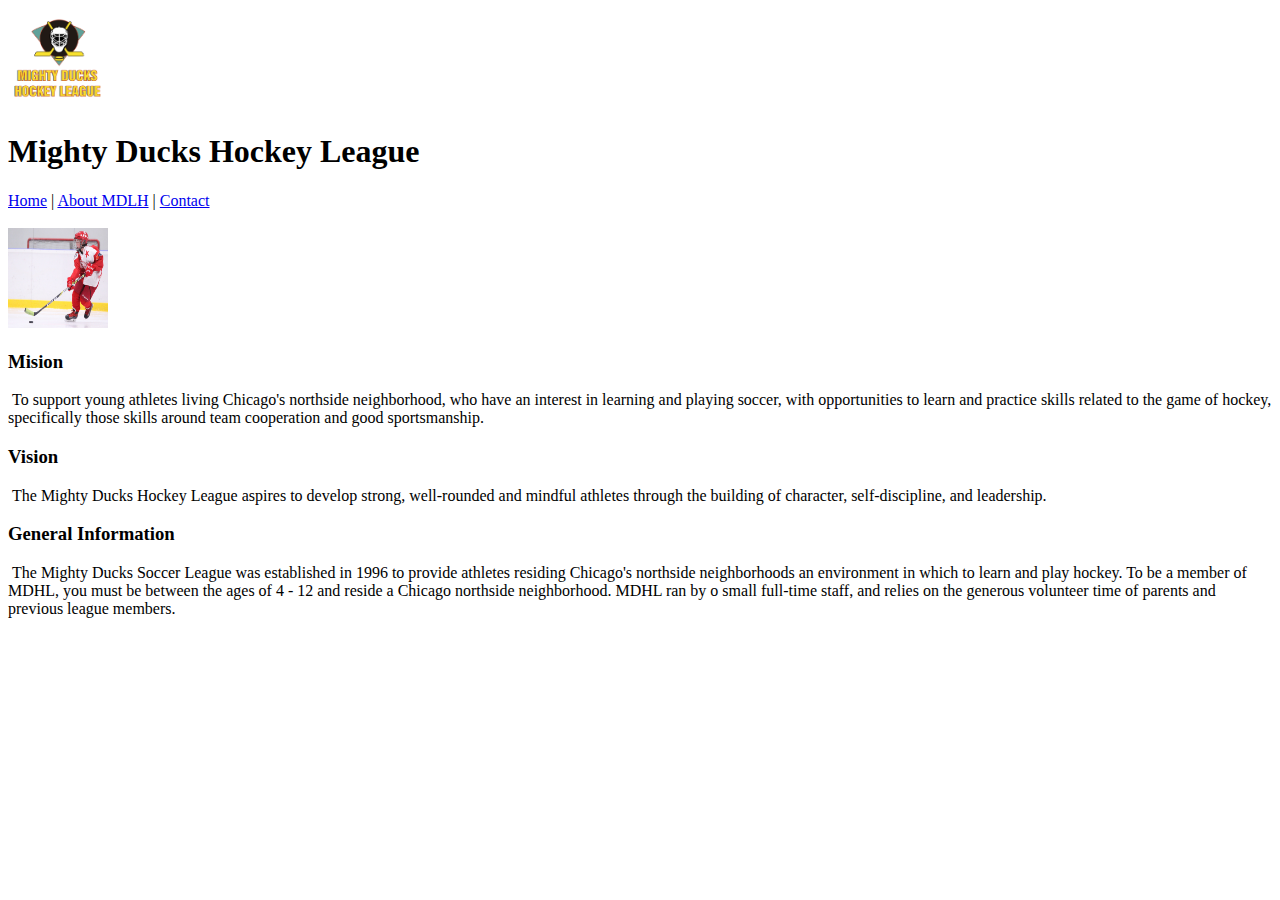
==== about.html @ 9f790fb8 "feat: index, about & contact page" ====
<!DOCTYPE html>
<html lang="en">
  <head>
    <meta charset="UTF-8" />
    <meta http-equiv="X-UA-Compatible" content="IE=edge" />
    <meta name="viewport" content="width=device-width, initial-scale=1.0" />
    <link
      rel="icon"
      href="./assets/Logo_Mighty_ducks-01.png"
      type="image/x-icon"
    />
    <title>About</title>
  </head>
  <header>
    <img
      src="./assets/Logo_Mighty_ducks-01.png"
      alt="mighty-ducks-logo"
      width="100"
      height="100"
    />
    <h1>Mighty Ducks Hockey League</h1>
    <nav>
      <a href="./index.html">Home</a> | <a href="#">About MDLH</a> |
      <a href="./contact.html">Contact</a>
    </nav>
  </header>
  <br />
  <body>
    <main>
      <img
        src="./assets/hockey_2.jpg"
        alt="hockey-2"
        width="100"
        height="100"
      />
      <div class="mison">
        <h3>Mision</h3>
        <p>
          &nbspTo support young athletes living Chicago's northside
          neighborhood, who have an interest in learning and playing soccer,
          with opportunities to learn and practice skills related to the game of
          hockey, specifically those skills around team cooperation and good
          sportsmanship.
        </p>
      </div>
      <div class="vision">
        <h3>Vision</h3>
        <p>
          &nbspThe Mighty Ducks Hockey League aspires to develop strong,
          well-rounded and mindful athletes through the building of character,
          self-discipline, and leadership.
        </p>
      </div>
      <div class="general-information">
        <h3>General Information</h3>
        <p>
          &nbspThe Mighty Ducks Soccer League was established in 1996 to provide
          athletes residing Chicago's northside neighborhoods an environment in
          which to learn and play hockey. To be a member of MDHL, you must be
          between the ages of 4 - 12 and reside a Chicago northside
          neighborhood. MDHL ran by o small full-time staff, and relies on the
          generous volunteer time of parents and previous league members.
        </p>
      </div>
    </main>
  </body>
</html>
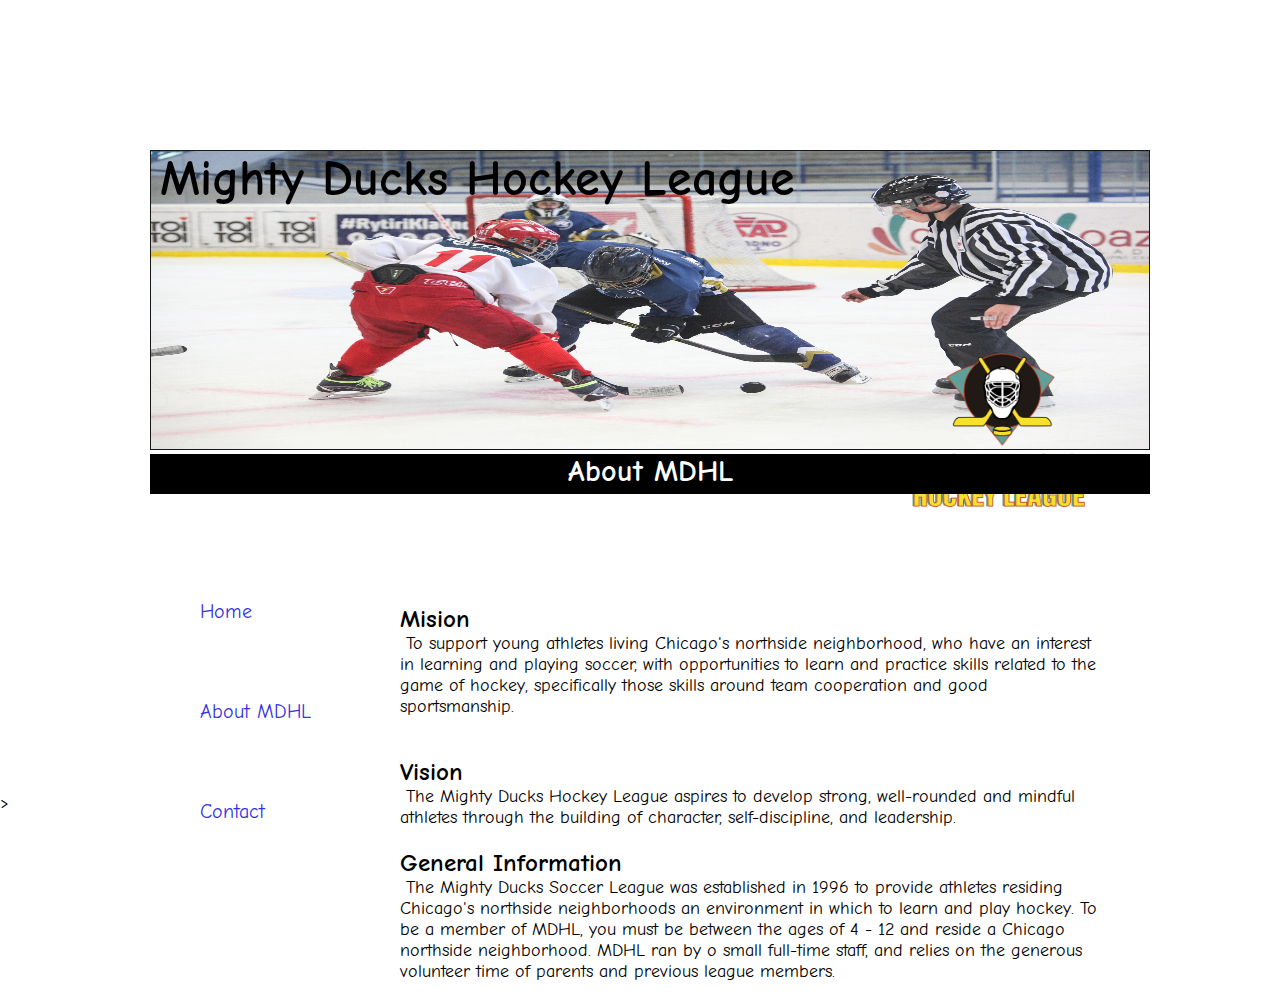
==== commit f685a845: "feat: about & contact like a shit, need fix html & css." ====
--- a/about.html
+++ b/about.html
@@ -4,36 +4,48 @@
     <meta charset="UTF-8" />
     <meta http-equiv="X-UA-Compatible" content="IE=edge" />
     <meta name="viewport" content="width=device-width, initial-scale=1.0" />
+    <title>Mighty Ducks Hockey League</title>
     <link
       rel="icon"
       href="./assets/Logo_Mighty_ducks-01.png"
       type="image/x-icon"
     />
-    <title>About</title>
+    <link rel="preconnect" href="https://fonts.googleapis.com" />
+    <link rel="preconnect" href="https://fonts.gstatic.com" crossorigin />
+    <link
+      href="https://fonts.googleapis.com/css2?family=Comic+Neue:wght@300&display=swap"
+      rel="stylesheet"
+    />
+    <link rel="stylesheet" href="./styles/style.css" />
+    <!-- 
+    <link rel="stylesheet" href="./styles/style_3.css">
+    <link rel="stylesheet" href="./styles/style_3.css"> 
+    -->
   </head>
-  <header>
-    <img
-      src="./assets/Logo_Mighty_ducks-01.png"
-      alt="mighty-ducks-logo"
-      width="100"
-      height="100"
-    />
-    <h1>Mighty Ducks Hockey League</h1>
+  <header class="header-container">
+    <div class="header-banner">
+      <img src="/assets/design1_image1.jpg" alt="banner-img" id="banner-img" />
+      <h1>Mighty Ducks Hockey League</h1>
+      <img
+        src="./assets/Logo_Mighty_ducks-01.png"
+        alt="hockey-league-logo"
+        id="logo-img"
+      />
+    </div>
+  </div>
+  <div class="header-navigate">
     <nav>
-      <a href="./index.html">Home</a> | <a href="#">About MDLH</a> |
-      <a href="./contact.html">Contact</a>
+      <a href="./index.html">Home</a>
+      <a href="#">About MDHL</a>
+      <a href="/contact.html">Contact</a>
     </nav>
+    <div class="events-title">
+      <h2>About MDHL</h2>
+    </div>
   </header>
-  <br />
   <body>
     <main>
-      <img
-        src="./assets/hockey_2.jpg"
-        alt="hockey-2"
-        width="100"
-        height="100"
-      />
-      <div class="mison">
+      <div class="mision">
         <h3>Mision</h3>
         <p>
           &nbspTo support young athletes living Chicago's northside
@@ -63,5 +75,5 @@
         </p>
       </div>
     </main>
-  </body>
+  </body>>
 </html>
--- a/styles/style.css
+++ b/styles/style.css
@@ -0,0 +1,129 @@
+/* General */
+
+* { 
+    padding: 0; 
+    margin: 0; 
+    box-sizing: border-box;
+    font-family: 'Comic Neue', cursive;
+}
+
+main { 
+    height: 300px;
+    width: 720px;
+    position: relative;
+    top: 110px;
+    left: 400px;
+}
+
+.header-banner h1 { 
+ font-size: 50px;
+ position: absolute;
+ font-weight: 1000;
+ top: 150px;
+ left: 160px;
+}
+
+.header-banner img#logo-img { 
+    height: 200px;
+    width: 200px;
+    position: absolute;
+    top: 330px;
+    left: 900px;
+}
+
+.header-banner img#banner-img { 
+    height: 300px;
+    width: 1000px;
+    border: 1px solid;
+    opacity: 90%;
+    position: relative;
+    margin: 150px 150px 0px 150px;
+}
+
+.header-navigate nav { 
+    position:absolute;
+    top: 600px;
+    left: 200px;
+    font-size: 35px;
+} 
+
+.events-title h2 { 
+    background-color: black;
+    font-size: 30px;
+    color: white;
+    text-align: center;
+    height: 40px;
+    width: 1000px;
+    position: relative;
+    left: 150px; 
+}
+
+.header-navigate nav > a {
+    text-decoration: none;
+    color:rgb(50, 50, 224);
+    display: block;
+    width: 150px;
+    height: 100px;    
+    font-size: 20px;
+} 
+
+/* Home page */ 
+
+.events-days h3 { 
+    font-style: italic;
+    font-size: 20px;
+    position: relative;
+    height: 30px;
+}
+
+.events-days p { 
+    font-size: 20px;
+    position: relative; 
+    height: 100px;
+} 
+
+/* About page */ 
+
+.mision { 
+   padding: 0px 20px 20px 0px;
+}
+
+.mision h3 { 
+    font-size: 25px;
+} 
+
+.mision p { 
+    font-size: 18px;
+}
+
+.vision { 
+    padding: 20px 0px 20px 0px;
+}
+.vision h3 { 
+    font-size: 25px;
+}
+
+.vision p { 
+    font-size: 18px;
+}
+
+.general-information { 
+    padding-bottom: 20px;
+}
+.general-information h3 { 
+    font-size: 25px;
+}
+
+.general-information p { 
+    font-size: 18px;
+}
+/* Contact page */ 
+
+.contact-information { 
+    font-size: 20px;
+    
+}
+
+.contact-information p { 
+    padding: 0px 0px 25px 0px;
+}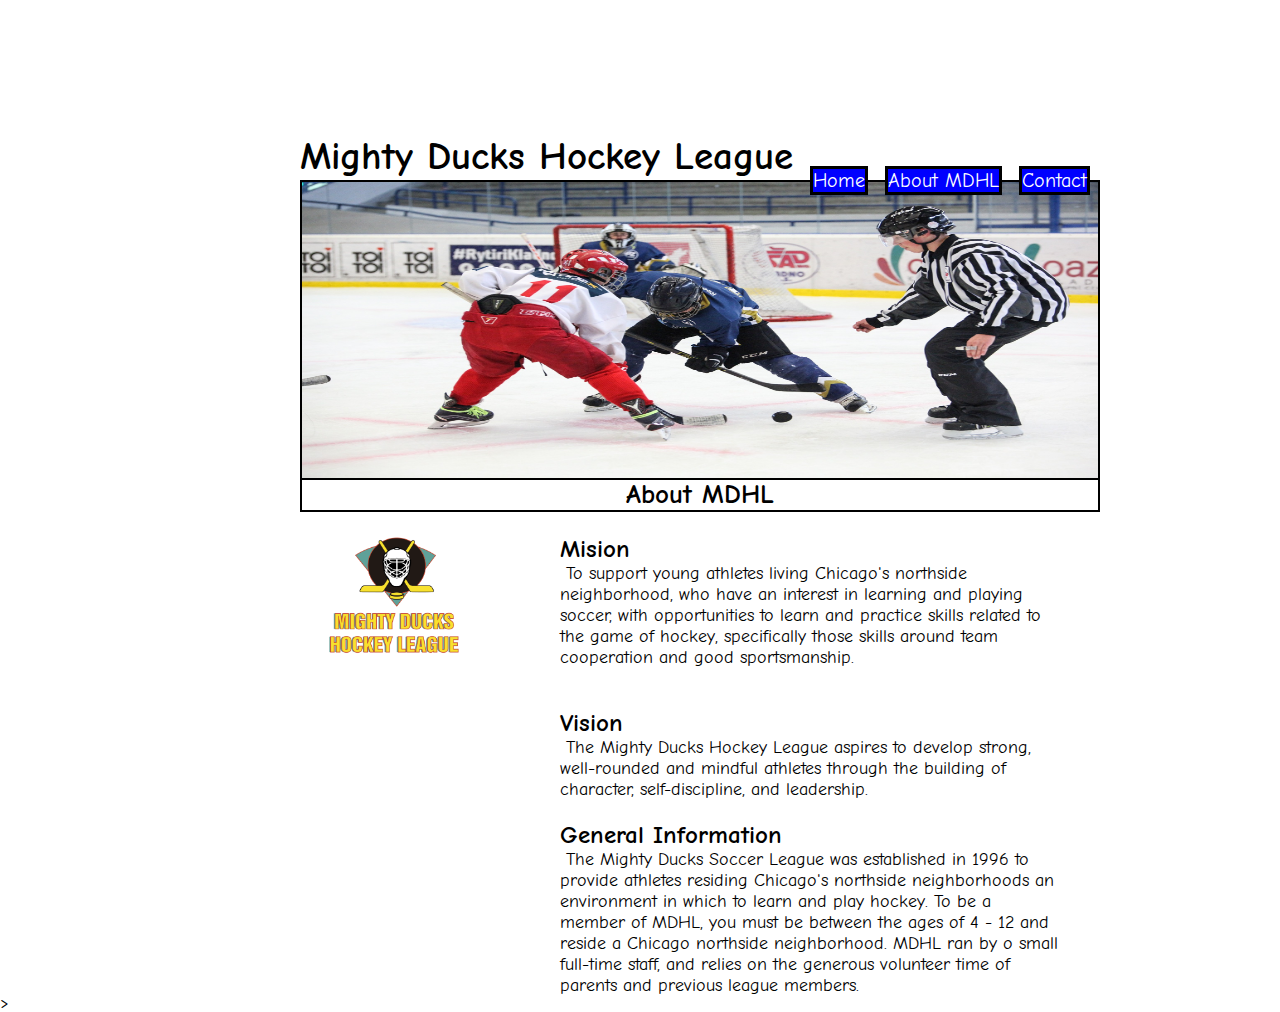
==== commit 3aba1e92: "feat: second design. Another time, like a shit" ====
--- a/about.html
+++ b/about.html
@@ -16,11 +16,9 @@
       href="https://fonts.googleapis.com/css2?family=Comic+Neue:wght@300&display=swap"
       rel="stylesheet"
     />
-    <link rel="stylesheet" href="./styles/style.css" />
-    <!-- 
-    <link rel="stylesheet" href="./styles/style_3.css">
-    <link rel="stylesheet" href="./styles/style_3.css"> 
-    -->
+    <!-- <link rel="stylesheet" href="./styles/style.css" />  -->
+    <link rel="stylesheet" href="./styles/style_2.css">
+  <!--   <link rel="stylesheet" href="./styles/style_3.css">  -->
   </head>
   <header class="header-container">
     <div class="header-banner">
@@ -39,7 +37,7 @@
       <a href="#">About MDHL</a>
       <a href="/contact.html">Contact</a>
     </nav>
-    <div class="events-title">
+    <div class="main-title">
       <h2>About MDHL</h2>
     </div>
   </header>
--- a/styles/style.css
+++ b/styles/style.css
@@ -47,7 +47,7 @@
     font-size: 35px;
 } 
 
-.events-title h2 { 
+.main-title h2 { 
     background-color: black;
     font-size: 30px;
     color: white;
--- a/styles/style_2.css
+++ b/styles/style_2.css
@@ -0,0 +1,145 @@
+* { 
+    padding: 0px; 
+    margin: 0px; 
+    box-sizing: border-box;
+    font-family: 'Comic Neue', cursive;
+} 
+
+body { 
+    height: 100vh;
+    width: 100vw;
+}
+
+h1 { 
+    font-size: 39px;
+    width: 800px;
+    position: relative; 
+    bottom: 270px; 
+    left: 300px;
+}
+
+.header-navigate { 
+  font-size: 20px;    
+}
+
+.header-navigate a { 
+    background-color: blue;
+    color: white;
+    border: 3px solid black;
+    text-decoration: none;
+    position: relative;
+    bottom: 280px;
+    left: 800px;
+    margin-left: 10px;
+}
+
+.header-banner img#banner-img { 
+    width: 800px;
+    height: 300px;
+    margin: 100px 0px 0px 300px;
+    border: 2px solid black; 
+    position: relative; 
+    top: 80px;
+} 
+
+.header-banner img#logo-img { 
+    height: 150px;
+    width: 150px;
+    position: absolute; 
+    top: 520px;
+    left: 320px;
+}
+
+.main-title { 
+    border: 2px solid black;
+    font-size: 18px;
+    text-align: center;
+    width: 800px;
+    padding-top: 5px;
+    margin-left: 300px;
+} 
+
+.events-days h3 { 
+    font-style: italic;
+    font-size: 20px;
+    position: relative;
+    height: 40px;
+    top: 40px;
+    left: 550px;
+}
+
+.events-days p { 
+    font-size: 20px;
+    position: relative; 
+    height: 50px;
+    top: 22px;
+    left: 560px;
+} 
+
+.mision { 
+    padding: 0px 20px 20px 0px;
+ }
+ 
+ .mision h3 { 
+     font-size: 25px;
+     position: relative; 
+     top: 22px;
+     left: 560px;
+ } 
+ 
+ .mision p { 
+     font-size: 18px;
+     width: 500px;
+     position: relative; 
+     top: 22px;
+     left: 560px;
+ }
+ 
+ .vision { 
+     padding: 20px 0px 20px 0px;
+ }
+ .vision h3 { 
+     font-size: 25px;
+     position: relative; 
+     top: 22px;
+     left: 560px;
+ }
+ 
+ .vision p { 
+     font-size: 18px;
+     width: 500px;
+     position: relative; 
+     top: 22px;
+     left: 560px;
+ }
+ 
+ .general-information { 
+     padding-bottom: 20px;
+ }
+ 
+ .general-information h3 { 
+     font-size: 25px;
+     position: relative; 
+     top: 22px;
+     left: 560px;
+ }
+ 
+ .general-information p { 
+     font-size: 18px;
+     width: 500px;
+     position: relative; 
+     top: 22px;
+     left: 560px;
+ }
+
+.contact-information { 
+    font-size: 20px;
+    
+}
+
+.contact-information p { 
+    position: relative; 
+    top: 22px;
+    left: 540px;
+    padding: 0px 0px 25px 0px;
+}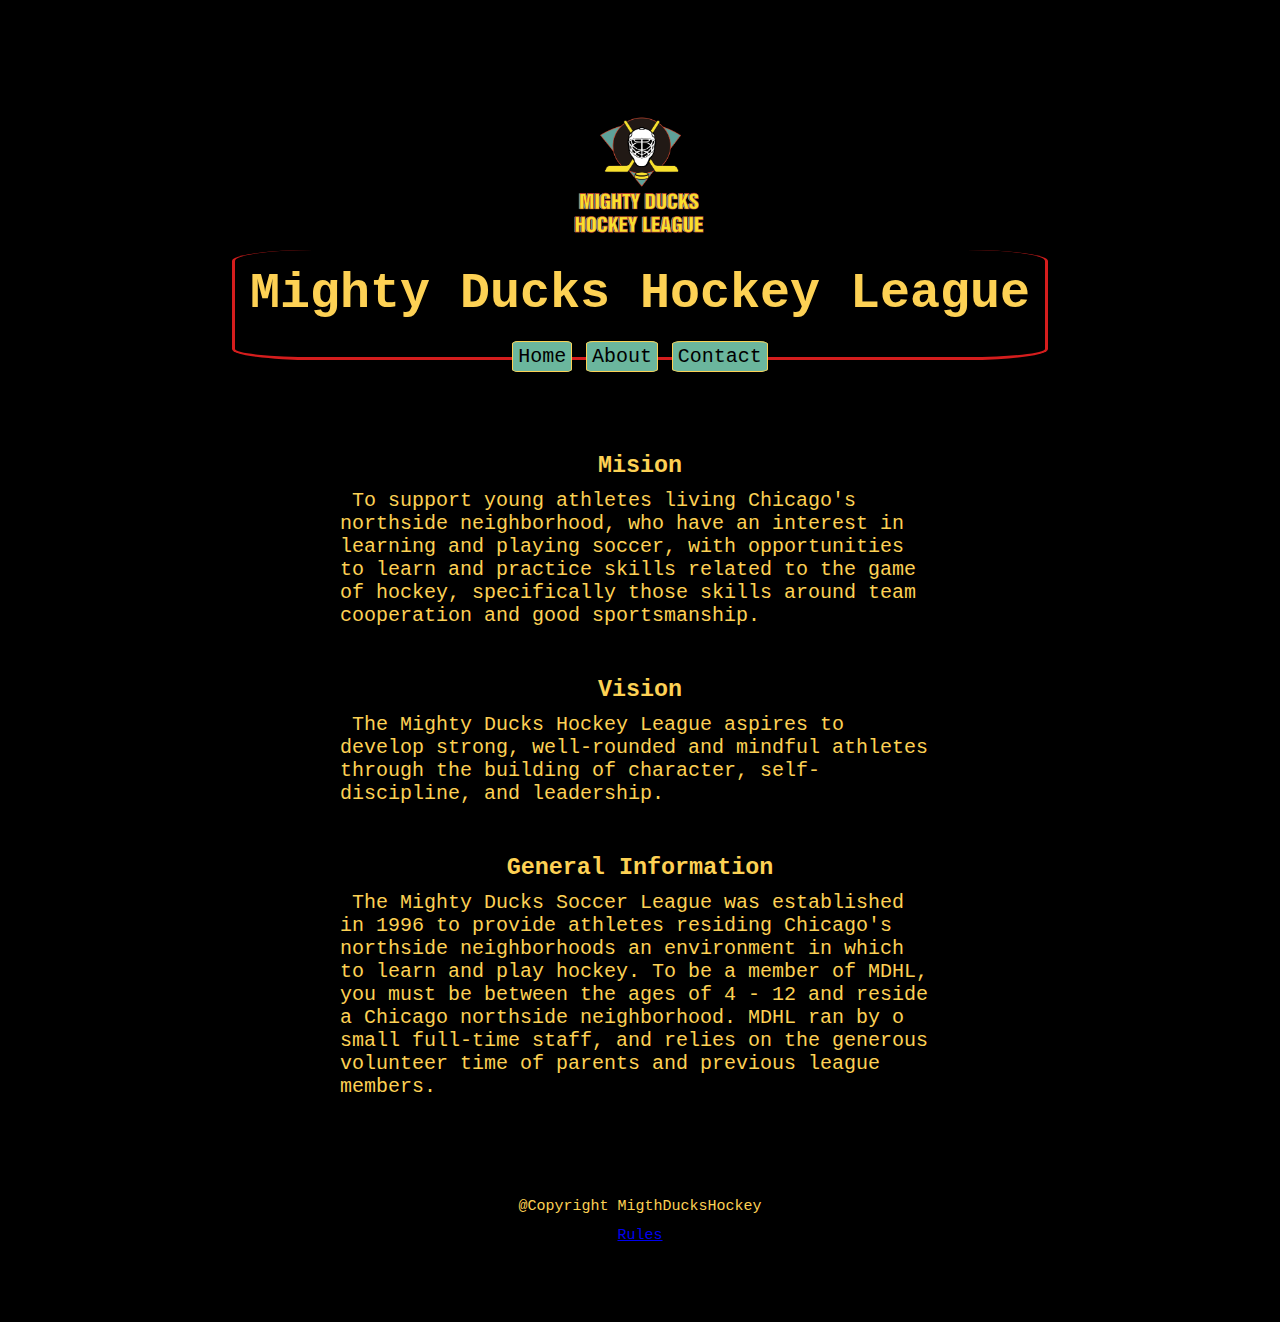
==== commit d8e29a76: "fix: home, about & contact. feat: rules & game i" ====
--- a/about.html
+++ b/about.html
@@ -6,72 +6,71 @@
     <meta name="viewport" content="width=device-width, initial-scale=1.0" />
     <title>Mighty Ducks Hockey League</title>
     <link
-      rel="icon"
-      href="./assets/Logo_Mighty_ducks-01.png"
+      rel="shortcut icon"
+      href="./assets/Logo Mighty ducks-01.png"
       type="image/x-icon"
     />
+    <link rel="stylesheet" href="./styles/style.css" />
     <link rel="preconnect" href="https://fonts.googleapis.com" />
     <link rel="preconnect" href="https://fonts.gstatic.com" crossorigin />
     <link
       href="https://fonts.googleapis.com/css2?family=Comic+Neue:wght@300&display=swap"
       rel="stylesheet"
     />
-    <!-- <link rel="stylesheet" href="./styles/style.css" />  -->
-    <link rel="stylesheet" href="./styles/style_2.css">
-  <!--   <link rel="stylesheet" href="./styles/style_3.css">  -->
   </head>
-  <header class="header-container">
-    <div class="header-banner">
-      <img src="/assets/design1_image1.jpg" alt="banner-img" id="banner-img" />
+  <header>
+    <div class="header-container">
+      <img
+        src="../../assets/Logo_Mighty_ducks-01.png"
+        alt="logo"
+        class="logo-img"
+      />
       <h1>Mighty Ducks Hockey League</h1>
-      <img
-        src="./assets/Logo_Mighty_ducks-01.png"
-        alt="hockey-league-logo"
-        id="logo-img"
-      />
-    </div>
-  </div>
-  <div class="header-navigate">
-    <nav>
-      <a href="./index.html">Home</a>
-      <a href="#">About MDHL</a>
-      <a href="/contact.html">Contact</a>
-    </nav>
-    <div class="main-title">
-      <h2>About MDHL</h2>
+      <nav class="navigate-bar">
+        <a href="./index.html">Home</a>
+        <a href="#">About</a>
+        <a href="./contact.html">Contact</a>
+      </nav>
     </div>
   </header>
   <body>
     <main>
-      <div class="mision">
-        <h3>Mision</h3>
-        <p>
-          &nbspTo support young athletes living Chicago's northside
-          neighborhood, who have an interest in learning and playing soccer,
-          with opportunities to learn and practice skills related to the game of
-          hockey, specifically those skills around team cooperation and good
-          sportsmanship.
-        </p>
+      <div class="about-container">
+        <div class="mision">
+          <h3>Mision</h3>
+          <p>
+            &nbspTo support young athletes living Chicago's northside
+            neighborhood, who have an interest in learning and playing soccer,
+            with opportunities to learn and practice skills related to the game
+            of hockey, specifically those skills around team cooperation and
+            good sportsmanship.
+          </p>
+        </div>
+        <div class="vision">
+          <h3>Vision</h3>
+          <p>
+            &nbspThe Mighty Ducks Hockey League aspires to develop strong,
+            well-rounded and mindful athletes through the building of character,
+            self-discipline, and leadership.
+          </p>
+        </div>
+        <div class="general-information">
+          <h3>General Information</h3>
+          <p>
+            &nbspThe Mighty Ducks Soccer League was established in 1996 to
+            provide athletes residing Chicago's northside neighborhoods an
+            environment in which to learn and play hockey. To be a member of
+            MDHL, you must be between the ages of 4 - 12 and reside a Chicago
+            northside neighborhood. MDHL ran by o small full-time staff, and
+            relies on the generous volunteer time of parents and previous league
+            members.
+          </p>
+        </div>
       </div>
-      <div class="vision">
-        <h3>Vision</h3>
-        <p>
-          &nbspThe Mighty Ducks Hockey League aspires to develop strong,
-          well-rounded and mindful athletes through the building of character,
-          self-discipline, and leadership.
-        </p>
-      </div>
-      <div class="general-information">
-        <h3>General Information</h3>
-        <p>
-          &nbspThe Mighty Ducks Soccer League was established in 1996 to provide
-          athletes residing Chicago's northside neighborhoods an environment in
-          which to learn and play hockey. To be a member of MDHL, you must be
-          between the ages of 4 - 12 and reside a Chicago northside
-          neighborhood. MDHL ran by o small full-time staff, and relies on the
-          generous volunteer time of parents and previous league members.
-        </p>
-      </div>
+      <footer>
+        <p>@Copyright MigthDucksHockey</p>
+        <a href="./rules.html" target="_blank">Rules</a>
+      </footer>
     </main>
-  </body>>
+  </body>
 </html>
--- a/styles/style.css
+++ b/styles/style.css
@@ -1,129 +1,154 @@
-/* General */
+* { 
+    padding: 0px; 
+    margin: 0px; 
+    box-sizing: border-box;
+    font-family: monospace;
+    /* font-family: 'Comic Neue', cursive; */
+} 
 
-* { 
-    padding: 0; 
-    margin: 0; 
-    box-sizing: border-box;
-    font-family: 'Comic Neue', cursive;
+body { 
+    height: 100vh;
+    width: 100vw;
+    background-color: black;
+    flex-wrap: nowrap;
 }
 
-main { 
-    height: 300px;
-    width: 720px;
-    position: relative;
-    top: 110px;
-    left: 400px;
+/* Home */ 
+.header-container { 
+    display: flex;
+    flex-direction: column;
+    align-items: center;
 }
 
-.header-banner h1 { 
- font-size: 50px;
- position: absolute;
- font-weight: 1000;
- top: 150px;
- left: 160px;
+.logo-img { 
+    height: 150px;
+    width: 150px;
+    margin-top: 100px;
 }
 
-.header-banner img#logo-img { 
-    height: 200px;
-    width: 200px;
-    position: absolute;
-    top: 330px;
-    left: 900px;
+h1 { 
+    border: 3px solid rgba(255, 35, 35, 0.836);
+    border-top: 0;
+    border-radius: 10%;
+    font-size: 50px;
+    color: rgb(253, 209, 84);
+    height: 110px;
+    padding: 15px; 
 }
 
-.header-banner img#banner-img { 
-    height: 300px;
-    width: 1000px;
-    border: 1px solid;
-    opacity: 90%;
-    position: relative;
-    margin: 150px 150px 0px 150px;
+.navigate-bar { 
+  position: relative; 
+  bottom: 15px;
 }
 
-.header-navigate nav { 
-    position:absolute;
-    top: 600px;
-    left: 200px;
-    font-size: 35px;
+.navigate-bar a { 
+    border: 1px solid rgb(253, 209, 84);
+    background-color: #6bb69d;
+    font-size: 20px;
+    color: black;
+    text-decoration: none;
+    margin: 0px 3px 0px 3px;
+    padding: 3px 5px 3px 5px;
+    border-radius: 10%;
+}
+
+.main-title { 
+    display: flex;
+    justify-content: center;
+    font-size: 40px;
+    color: rgb(253, 209, 84); 
+    text-align: center;
+    margin-top: 70px;
+    animation-name: mainTitle;
+    animation-duration: 4s;
+    animation-iteration-count: infinite;
 } 
 
-.main-title h2 { 
-    background-color: black;
-    font-size: 30px;
-    color: white;
-    text-align: center;
-    height: 40px;
-    width: 1000px;
-    position: relative;
-    left: 150px; 
+@keyframes mainTitle {
+    0% {font-style: normal;}
+    20% {font-style: italic;}
+    40% {font-style: normal;}
+    60% {font-style: italic;}
+    80% {font-style: normal;}
+    100% {font-style: italic;}
 }
 
-.header-navigate nav > a {
-    text-decoration: none;
-    color:rgb(50, 50, 224);
-    display: block;
-    width: 150px;
-    height: 100px;    
+.events-day { 
     font-size: 20px;
-} 
-
-/* Home page */ 
-
-.events-days h3 { 
-    font-style: italic;
-    font-size: 20px;
-    position: relative;
-    height: 30px;
+    color: rgb(253, 209, 84);
+    display: flex;
+    justify-content: center;
 }
 
-.events-days p { 
-    font-size: 20px;
-    position: relative; 
-    height: 100px;
-} 
-
-/* About page */ 
-
-.mision { 
-   padding: 0px 20px 20px 0px;
+.events-day dt { 
+    font-size: 25px;
+    font-weight: bolder;
+    font-style: italic;
+    padding-top: 60px;
 }
 
-.mision h3 { 
-    font-size: 25px;
-} 
-
-.mision p { 
-    font-size: 18px;
+/* About */
+.about-container { 
+    display: flex;
+    flex-direction: column;
+    align-items: center;
+    margin-top: 70px
 }
 
-.vision { 
-    padding: 20px 0px 20px 0px;
-}
-.vision h3 { 
-    font-size: 25px;
+.mision, .vision, .general-information { 
+    font-size: 20px;
+    color: rgb(253, 209, 84);
+    width: 600px;
+    padding-bottom: 50px;
 }
 
-.vision p { 
-    font-size: 18px;
+.mision h3, .vision h3, .general-information h3 { 
+    text-align: center;
+    padding-bottom: 10px;
 }
 
-.general-information { 
-    padding-bottom: 20px;
-}
-.general-information h3 { 
-    font-size: 25px;
-}
 
-.general-information p { 
-    font-size: 18px;
-}
-/* Contact page */ 
-
+/* Contact */
 .contact-information { 
     font-size: 20px;
-    
+    color: rgb(253, 209, 84);
+    display: flex;
+    align-items: center;
+    flex-direction: column;
+    margin-top: 70px;
 }
 
 .contact-information p { 
-    padding: 0px 0px 25px 0px;
+    margin-top: 20px;
+}
+
+.contact-information a { 
+    color: #6bb69d;
+} 
+
+.contact-img, .home-img { 
+   display: flex;
+   margin-top: 100px;
+   justify-content: center;
+}
+
+.contact-img img, .home-img img { 
+    height: 300px;
+    width: 700px; 
+    border: 2px solid red;
+    margin-bottom: 50px;
+}
+
+/* Footer */
+footer { 
+    font-size: 15px;
+    color: rgb(253, 209, 84);   
+    display: flex;
+    flex-direction: column;
+    align-items: center;
+    padding: 50px 0px 50px 0px;
+} 
+
+footer p { 
+    padding-bottom: 12px
 }